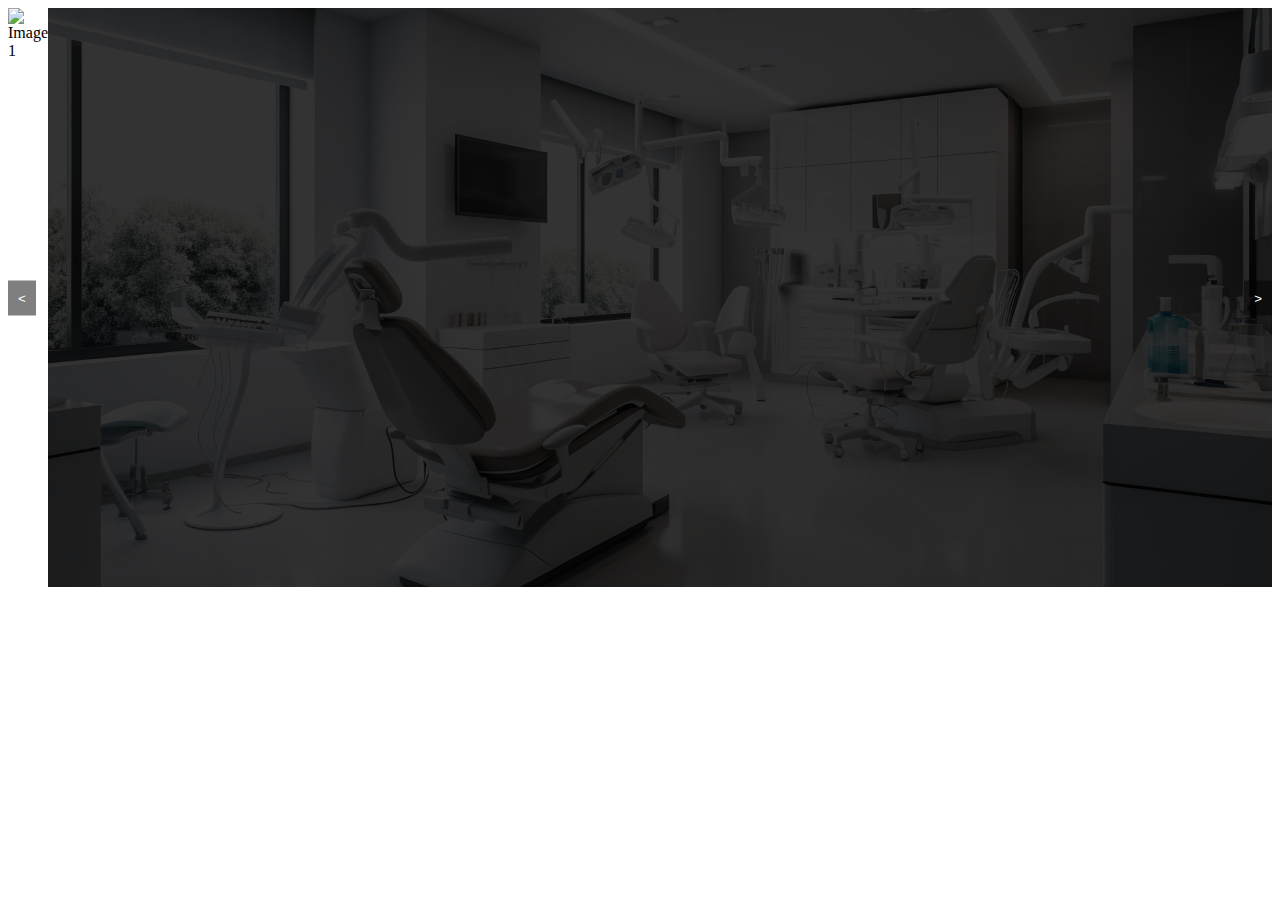
==== ind2.html @ c9c9f202 "fisrt section" ====
<!DOCTYPE html>
<html>
<head>
<style>
.slider {
  position: relative;
  overflow: hidden;
}

.slide-container {
  display: flex;
  transition: transform 0.9s ease-in-out;
}

.slide {
  width: 100%;
  height: auto;
}

.arrow {
  position: absolute;
  top: 50%;
  transform: translateY(-50%);
  background-color: rgba(0, 0, 0, 0.5);
  color: white;
  border: none;
  padding: 10px;
  cursor: pointer;
}

.arrow-left {
  left: 0;
}

.arrow-right {
  right: 0;
}
</style>
</head>
<body>
    <div class="slider">
        <div class="slide-container">
          <img src="imgs/bg-light.jpg" alt="Image 1" class="slide">
          <img src="imgs/full-equiped-medical-cabinet.png" alt="Image 3" class="slide">
          <img src="imgs/bg-light.jpg" alt="Image 1" class="slide">

        </div>
        <button class="arrow arrow-left">&lt;</button>
        <button class="arrow arrow-right">&gt;</button>
      </div>
</body>
<script src="slider-script.js"></script>
</html>
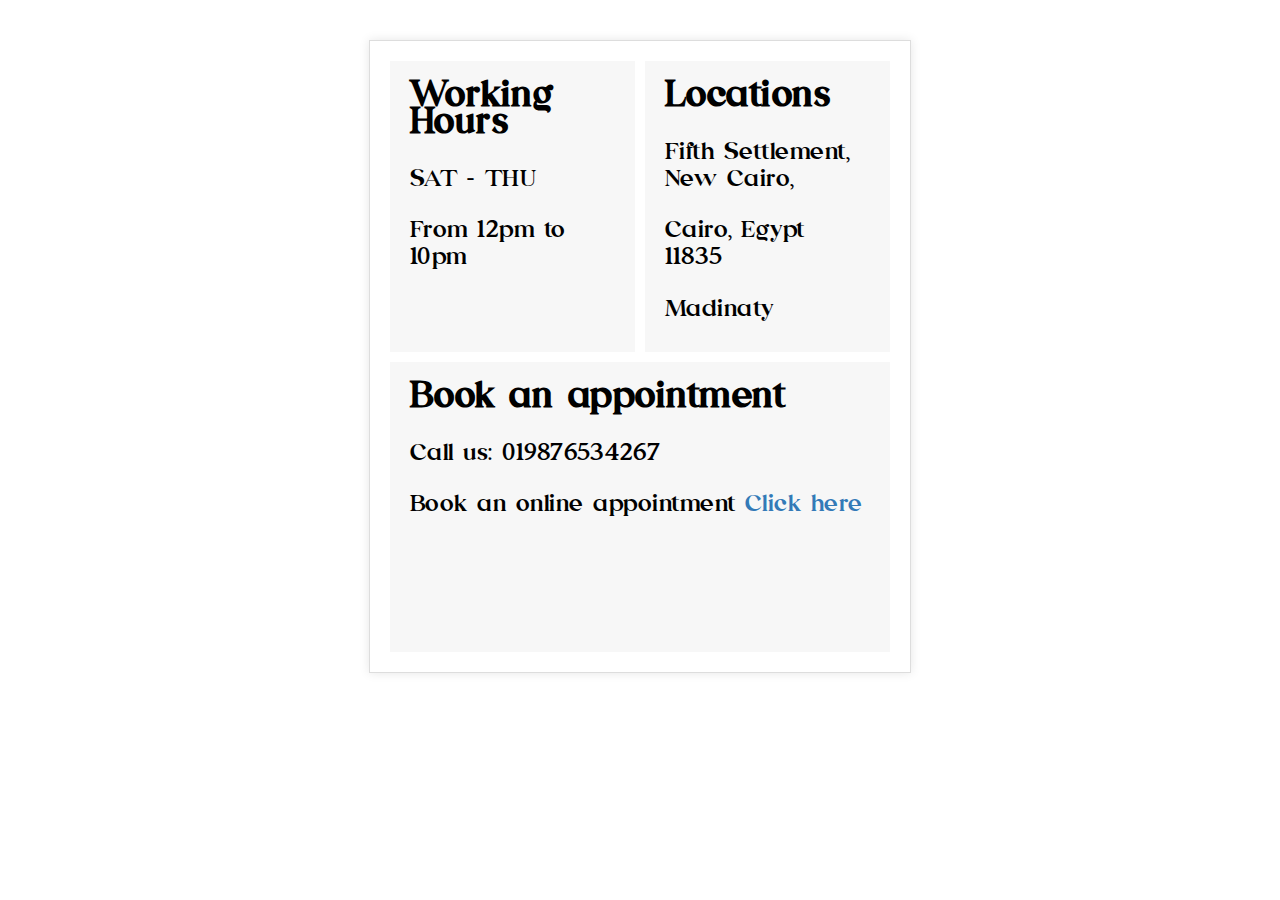
==== commit aa4d27c0: "fixed" ====
--- a/ind2.html
+++ b/ind2.html
@@ -1,53 +1,95 @@
+
 <!DOCTYPE html>
-<html>
+<html lang="en">
 <head>
+    <meta charset="UTF-8">
+    <meta name="viewport" content="width=device-width, initial-scale=1.0">
+    <title>Dental Clinic</title>
+    <link rel="stylesheet" href="style.css">
+</head>
+
+
 <style>
-.slider {
-  position: relative;
-  overflow: hidden;
+
+
+.grid-container {
+  display: grid;
+  grid-template-columns: repeat(2, 1fr);
+  grid-template-rows: repeat(2, 1fr);
+  gap: 10px;
+  max-width: 500px;
+  margin: 40px auto;
+  padding: 20px;
+  border: 1px solid #ddd;
+  box-shadow: 0 0 10px rgba(0, 0, 0, 0.1);
 }
 
-.slide-container {
-  display: flex;
-  transition: transform 0.9s ease-in-out;
+.grid-item-1 {
+  grid-row: 1 / span 1;
+  grid-column: 1 / span 1;
+  background-color: #f7f7f7;
+  padding: 20px;
 }
 
-.slide {
-  width: 100%;
-  height: auto;
+.grid-item-2 {
+  grid-row: 1 / span 1;
+  grid-column: 2 / span 1;
+  background-color: #f7f7f7;
+  padding: 20px;
 }
 
-.arrow {
-  position: absolute;
-  top: 50%;
-  transform: translateY(-50%);
-  background-color: rgba(0, 0, 0, 0.5);
-  color: white;
-  border: none;
-  padding: 10px;
-  cursor: pointer;
+.grid-item-3 {
+  grid-row: 2 / span 1;
+  grid-column: 1 / span 2;
+  background-color: #f7f7f7;
+  padding: 20px;
 }
 
-.arrow-left {
-  left: 0;
+h2 {
+  margin-top: 0;
 }
 
-.arrow-right {
-  right: 0;
+p {
+  margin-bottom: 10px;
 }
+
+a {
+  text-decoration: none;
+  color: #337ab7;
+}
+
+a:hover {
+  color: #23527c;
+}
+
 </style>
 </head>
 <body>
-    <div class="slider">
-        <div class="slide-container">
-          <img src="imgs/bg-light.jpg" alt="Image 1" class="slide">
-          <img src="imgs/full-equiped-medical-cabinet.png" alt="Image 3" class="slide">
-          <img src="imgs/bg-light.jpg" alt="Image 1" class="slide">
+    
 
-        </div>
-        <button class="arrow arrow-left">&lt;</button>
-        <button class="arrow arrow-right">&gt;</button>
-      </div>
+  <div class="grid-container">
+    <div class="grid-item-1">
+      <h2>Working Hours</h2>
+      <p>SAT - THU</p>
+      <p>From 12pm to 10pm</p>
+    </div>
+    <div class="grid-item-2">
+      <h2>Locations</h2>
+      <p>Fifth Settlement, New Cairo,</p>
+      <p>Cairo, Egypt 11835</p>
+      <p>Madinaty</p>
+    </div>
+    <div class="grid-item-3">
+      <h2>Book an appointment</h2>
+      <p>Call us: 019876534267</p>
+      <p>Book an online appointment <a href="#">Click here</a></p>
+    </div>
+  </div>
+
+
+
+
 </body>
 <script src="slider-script.js"></script>
-</html>+</html>
+
--- a/style.css
+++ b/style.css
@@ -0,0 +1,335 @@
+@font-face {
+    font-family: "Emerland-Light";
+    src: url("fonts/emerland-italic.ttf");
+
+}
+
+@font-face {
+    font-family: "Emerland";
+    src: url("fonts/emerland-italic.otf");
+
+}
+
+@font-face {
+    font-family: "Emerland";
+    src: url("fonts/emerland.ttf");
+
+}
+
+@font-face {
+    font-family: "Emerland-Bold";
+    src: url("fonts/emerland.otf");
+
+}
+
+body {
+    margin: 0;
+    padding: 0;
+    font-family: "Emerland";
+    font-style: normal;
+    font-size: 24px;
+    font-weight: 400;
+    line-height: 27.12px;
+    letter-spacing: 0.02em;
+}
+
+.header-container {
+    max-width: 1000px;
+    margin: 0 auto;
+    padding: 0;
+    display: flex;
+    align-items: center;
+    justify-content: space-between;
+    flex-grow: 1;
+}
+
+.header-container .logo_img {
+    margin-top: 10px;
+    margin-right: 40px;
+}
+
+.header-container .logo_img {
+    flex-grow: 4;
+}
+
+header {
+    padding: 0;
+    height: 80px;
+    display: flex;
+}
+
+nav ul {
+    list-style: none;
+    margin: 0;
+    padding: 30px 60px 30px 0px;
+    font-family: Emerland;
+    font-size: 18px;
+    font-weight: 400;
+    line-height: 22.6px;
+    text-align: center;
+}
+
+nav li {
+    display: inline-block;
+    margin-left: 20px;
+}
+
+nav a {
+    text-decoration: none;
+    color: #D6D6D6;
+}
+
+nav li:nth-child(1) a{
+    color:#0048B5;
+}
+
+.book-now-btn {
+    background-color: transparent;
+    color: white;
+    font-family: Emerland;
+    padding: 15px 30px;
+    border: 1px solid #0048B5;
+    border-radius: 5px;
+    cursor: pointer;
+    font-size: 16px;
+    font-weight: 400;
+    line-height: 18.08px;
+    letter-spacing: 0.02em;
+    text-align: left;
+    float: left;
+}
+
+.book-now-btn-sec-2{
+    background-color: #d9d9d93a;
+}
+
+.header-book-now-btn {
+    margin: 17px 0;
+}
+
+.book-now-btn:hover {
+    background-color: #0069d94a;
+}
+
+.header-book-now-btn:hover {
+    background-color: #0069d94a;
+}
+
+/*
+background {
+    background-repeat: no-repeat;
+    background-attachment: fixed;
+    background-size: 100% 100%;
+}
+*/
+
+.background-image{
+    background-image: url('imgs/full-equiped-medical-cabinet.png');
+    background-size: cover;
+    background-repeat: no-repeat;
+    height: 742px;
+    background-size: 100% 100%;
+}
+
+.image_card{
+    width: 100%;
+    height: auto;
+    border-radius: 15px;
+}
+
+/*
+.hero {
+    height: 880px;
+}
+*/
+
+.sec-two {
+    height: 807px;
+    background-color: #1E1E1E;
+}
+
+.container {
+    display: flex;
+    justify-content: center;
+    align-items: center;
+    height: 528px;
+    padding: 50px 0;
+}
+
+.card-1 {
+    width: 60%;
+    padding: 0 40px;
+}
+
+.card-2 {
+    width: 40%;
+    padding: 60px 0 0 0;
+}
+
+.navigation {
+    margin: 0;
+    float: right;
+}
+
+/*
+main {
+    padding: 40px 0;
+}
+*/
+
+.banner {
+    text-align: left;
+}
+
+.banner h2 {
+    font-size: 1.5em;
+    margin-bottom: 10px;
+    font-family: Emerland;
+    font-size: 64px;
+    font-weight: 400;
+    line-height: 72.32px;
+    letter-spacing: 0.02em;
+    text-align: left;
+    color: #FBFBFB;
+}
+
+.banner h3 {
+    font-family: Emerland;
+    font-size: 40px;
+    font-weight: 400;
+    line-height: 45.2px;
+    text-align: left;
+    color: #FFFFFF;
+    margin-top: 14px;
+}
+
+.banner h4 {
+    font-family: Emerland;
+    font-size: 32px;
+    font-weight: 400;
+    line-height: 36.16px;
+    letter-spacing: 0.02em;
+    text-align: left;    
+    color: #0048B5;
+    margin: 0px;
+}
+
+.banner h5 {
+    font-family: Emerland;
+    font-size: 20px;
+    font-weight: 400;
+    line-height: 22.6px;
+    text-align: left;
+    color: #0048B5;
+    margin: 0;
+}
+
+.banner p {
+    font-family: Emerland;
+    font-size: 16px;
+    font-weight: 400;
+    line-height: 27.12px;
+    letter-spacing: 0.02em;
+    text-align: left;    
+    color: #d5d5d5;
+    line-height: 1.5;
+    margin-bottom: 20px;
+
+}
+
+.banner a {
+    background-color: #0048B5;
+    color: white;
+    padding: 10px 20px;
+    border: none;
+    border-radius: 5px;
+    cursor: pointer;
+}
+
+.arrow {
+    padding: 10px;
+    background-color: #d9d9d930;
+    opacity: 70%;
+    color: white;
+    border: none;
+    border-radius: 5px;
+    cursor: pointer;
+    margin-left: 10px;
+    border: 1px solid #0048B5;
+}
+  
+  .arrow:hover {
+    background-color: #0069d94a;
+}
+
+/* for slider creation */
+
+.slider {
+    position: relative;
+    overflow: hidden;
+}
+
+.slide-container {
+    display: flex;
+    transition: transform 0.9s ease-in-out;
+}
+
+.slide {
+    width: 100%;
+    height: auto;
+}
+
+.dash {
+    width: 48px;
+    height: 0px;
+    border-top: 1px solid #0048B5;
+    opacity: 1;
+    display: inline-block;
+    margin: 5px -5px 5px 0;
+}
+
+.icon-List {
+    padding: 0; 
+}
+
+.icon-List li {
+	margin: 0;
+	padding-left: 45px;
+	list-style: none;
+	background-image: url("imgs/iconlist.png");
+	background-repeat: no-repeat;
+	background-position: left center;
+	background-size: 35px;    
+}
+
+/* for making grid view in flexbox */
+.grid-container {
+    display: grid;
+    grid-template-columns: repeat(2, 1fr);
+    grid-template-rows: repeat(2, 1fr);
+    gap: 10px;
+    max-width: 500px;
+    margin: 40px auto;
+    box-shadow: 0 0 10px rgba(0, 0, 0, 0.1);
+}
+
+.grid-item-1 {
+    grid-row: 1 / span 1;
+    grid-column: 1 / span 1;
+    background-color: #f7f7f7;
+    padding: 20px;
+}
+
+.grid-item-2 {
+    grid-row: 1 / span 1;
+    grid-column: 2 / span 1;
+    background-color: #f7f7f7;
+    padding: 20px;
+}
+
+.grid-item-3 {
+    grid-row: 2 / span 1;
+    grid-column: 1 / span 2;
+    background-color: #f7f7f7;
+    padding: 20px;
+}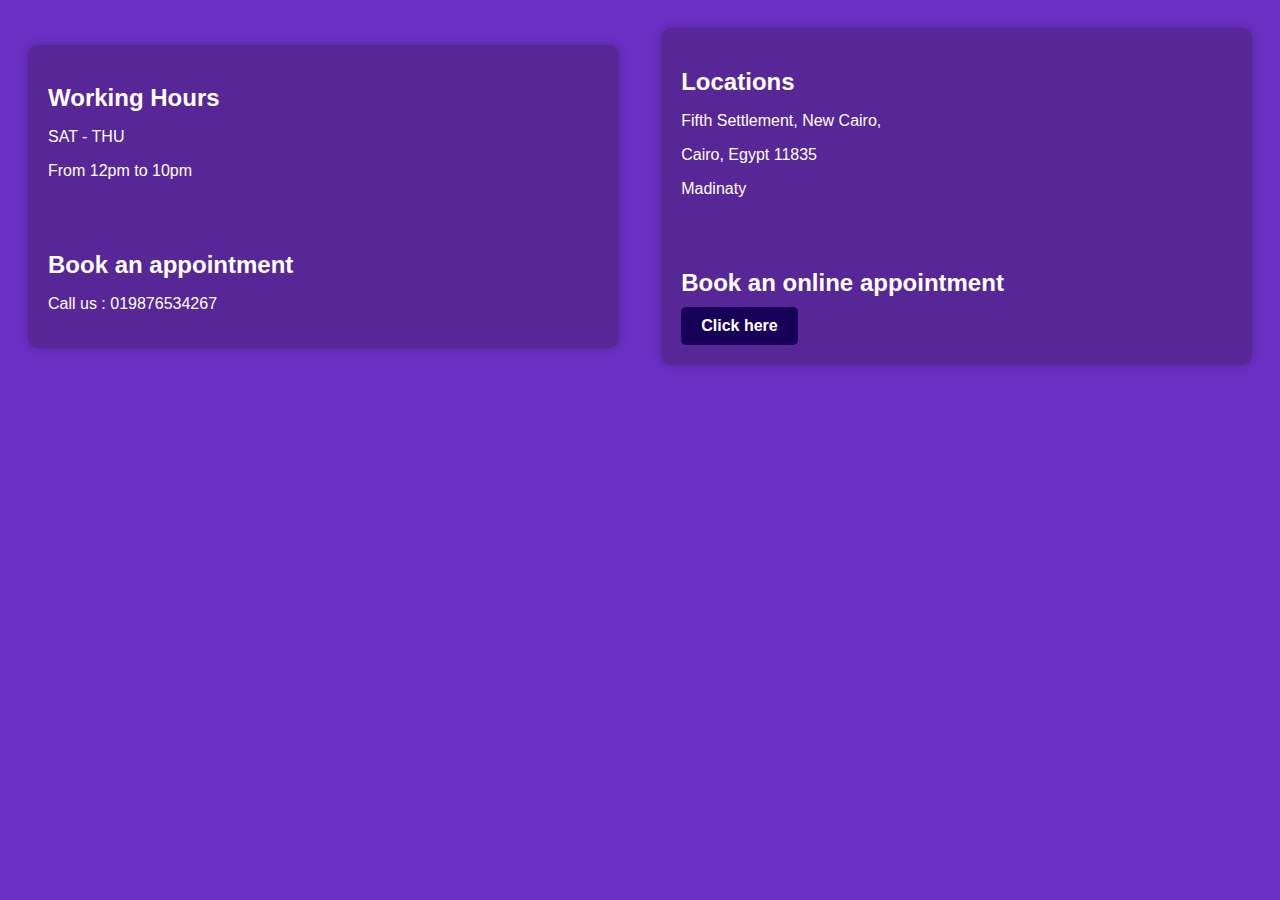
==== commit cd7819c5: "fixed" ====
--- a/ind2.html
+++ b/ind2.html
@@ -1,95 +1,90 @@
-
 <!DOCTYPE html>
-<html lang="en">
+<html>
 <head>
-    <meta charset="UTF-8">
-    <meta name="viewport" content="width=device-width, initial-scale=1.0">
-    <title>Dental Clinic</title>
-    <link rel="stylesheet" href="style.css">
-</head>
-
-
 <style>
-
-
-.grid-container {
-  display: grid;
-  grid-template-columns: repeat(2, 1fr);
-  grid-template-rows: repeat(2, 1fr);
-  gap: 10px;
-  max-width: 500px;
-  margin: 40px auto;
-  padding: 20px;
-  border: 1px solid #ddd;
-  box-shadow: 0 0 10px rgba(0, 0, 0, 0.1);
-}
-
-.grid-item-1 {
-  grid-row: 1 / span 1;
-  grid-column: 1 / span 1;
-  background-color: #f7f7f7;
+body {
+  font-family: sans-serif;
+  background-color: #6930c3;
+  color: white;
   padding: 20px;
 }
 
-.grid-item-2 {
-  grid-row: 1 / span 1;
-  grid-column: 2 / span 1;
-  background-color: #f7f7f7;
-  padding: 20px;
+.container {
+  display: flex;
+  justify-content: space-between;
+  align-items: center;
 }
 
-.grid-item-3 {
-  grid-row: 2 / span 1;
-  grid-column: 1 / span 2;
-  background-color: #f7f7f7;
+.info {
+  width: 45%;
   padding: 20px;
+  border-radius: 10px;
+  background-color: #572797;
+  box-shadow: 0px 0px 10px rgba(0, 0, 0, 0.2);
 }
 
 h2 {
-  margin-top: 0;
+  margin-bottom: 10px;
 }
 
 p {
-  margin-bottom: 10px;
+  margin-bottom: 15px;
+}
+
+.button {
+  display: inline-block;
+  padding: 10px 20px;
+  background-color: #170057;
+  border: none;
+  border-radius: 5px;
+  color: white;
+  text-decoration: none;
+  font-weight: bold;
+  transition: background-color 0.3s;
+}
+
+.button:hover {
+  background-color: #24007d;
 }
 
 a {
+  color: #170057;
   text-decoration: none;
-  color: #337ab7;
+  font-weight: bold;
 }
 
 a:hover {
-  color: #23527c;
+  text-decoration: underline;
 }
-
 </style>
 </head>
 <body>
-    
 
-  <div class="grid-container">
-    <div class="grid-item-1">
-      <h2>Working Hours</h2>
-      <p>SAT - THU</p>
-      <p>From 12pm to 10pm</p>
-    </div>
-    <div class="grid-item-2">
-      <h2>Locations</h2>
-      <p>Fifth Settlement, New Cairo,</p>
-      <p>Cairo, Egypt 11835</p>
-      <p>Madinaty</p>
-    </div>
-    <div class="grid-item-3">
-      <h2>Book an appointment</h2>
-      <p>Call us: 019876534267</p>
-      <p>Book an online appointment <a href="#">Click here</a></p>
-    </div>
+<div class="container">
+  <div class="info">
+    <h2>Working Hours</h2>
+    <p>SAT - THU</p>
+    <p>From 12pm to 10pm</p>
+    <br>
+    <br>
+    <h2>Book an appointment</h2>
+    <p>Call us : 019876534267</p>
+  </div>
+
+  <div class="info">
+    <h2>Locations</h2>
+    <p>Fifth Settlement, New Cairo,</p>
+    <p>Cairo, Egypt 11835</p>
+    <p>Madinaty</p>
+    <br>
+    <br>
+
+    <h2>Book an online appointment</h2>
+    <a href="#" class="button">Click here</a>
   </div>
 
 
-
+</div>
 
 </body>
-<script src="slider-script.js"></script>
-</html>
-
+</html>